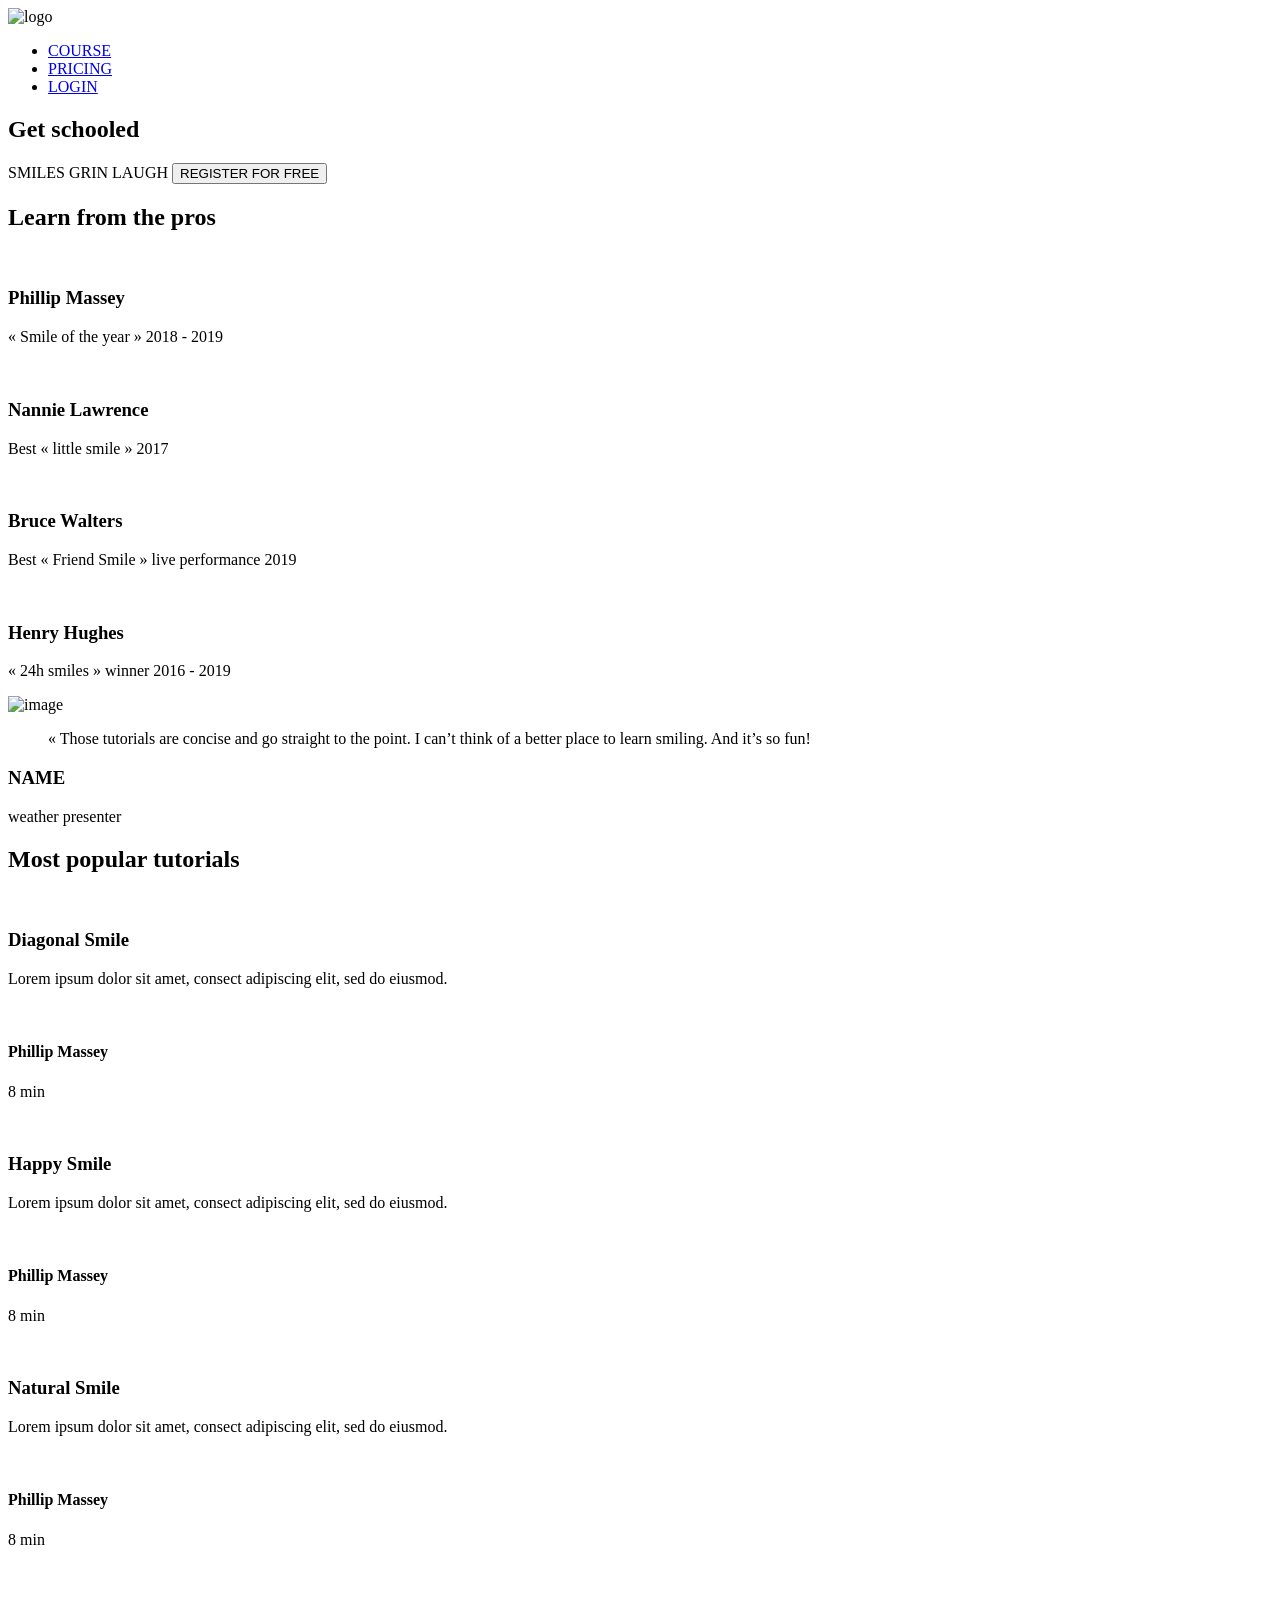
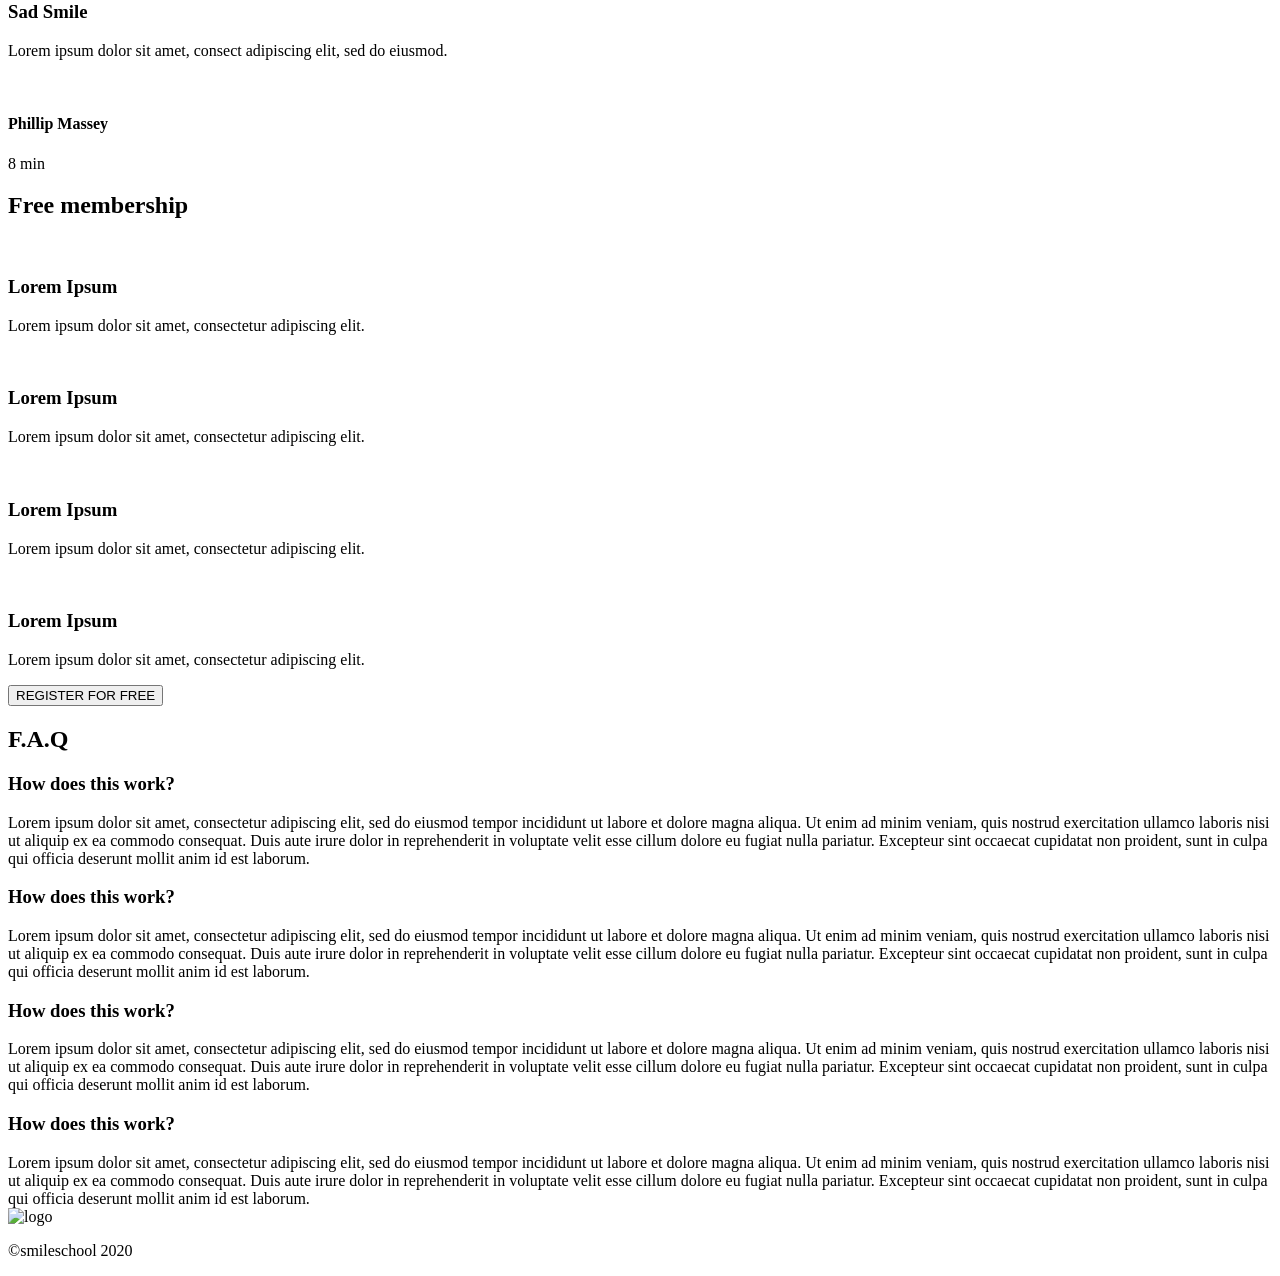
==== css_advanced/index.html @ 210aa3b8 "Update index.html" ====
<!DOCTYPE html>
<html lang="en">
<head>
    <meta charset="UTF-8">
    <meta name="viewport" content="width=device-width, initial-scale=1.0">
    <script src="https://kit.fontawesome.com/4a2b055604.js" crossorigin="anonymous"></script>
    <title>Document</title>
</head>
<body>
    <header>
        <nav>
            <img src="https://fakeimg.pl/250x250?text=Sample+Logo" alt="logo">
          
            <ul>
                <li><a href="#">COURSE</a></li>
                <li><a href="#">PRICING</a></li>
                <li><a href="#">LOGIN</a></li>
            </ul>
        </nav>
        
    </header>
    <main>
        <section>
            <div>
                <h1>Get schooled</h1>
                <span>SMILES</span>
                <span>GRIN</span>
                <span>LAUGH</span>
                <button>REGISTER FOR FREE</button>
            </div>
            <div>
                <h2>Learn from the pros</h2>
                <div>
                    <div>
                        <img src="./images/1 (3).png" alt="">
                        <h3>Phillip Massey</h3>
                        <p>« Smile of the year » 2018 - 2019</p>
                    </div>
                    <div>
                        <img src="./images/6.png" alt="">
                        <h3>Nannie Lawrence</h3>
                        <p>Best « little smile » 2017</p>
                    </div>
                    <div>
                        <img src="./images/7.png" alt="">
                        <h3>Bruce Walters</h3>
                        <p>Best « Friend Smile » live performance 2019</p>
                    </div>
                    <div>
                        <img src="./images/8.png" alt="">
                        <h3>Henry Hughes</h3>
                        <p>« 24h smiles » winner 2016 - 2019</p>
                    </div>
                </div>
            </div>
        </section>
        <section>
            <div>
                <img src="./images/Bitmap.png" alt="image">
            </div>
            <div>
                <blockquote>« Those tutorials are concise and go straight to the point. I can’t think of a better place to learn smiling. And it’s so fun!</blockquote>
                <h3>NAME</h3>
                <P>weather presenter</P>
            </div>
        </section>
        <section>
            <h2>Most popular tutorials</h2>
            <div>
                <img src="./images/Bitmap (1).png" alt="">
                <h3>Diagonal Smile</h3>
                <p>Lorem ipsum dolor sit amet, consect adipiscing elit, sed do eiusmod.</p>
                <div>
                    <img src="./images/1 (3).png" alt="">
                    <h4>Phillip Massey</h4>
                </div>
                <div>
                    <div><i class="fa-solid fa-star"></i></div>
                    <div><i class="fa-solid fa-star"></i></div>
                    <div><i class="fa-solid fa-star"></i></div>
                    <div><i class="fa-solid fa-star"></i></div>
                    <div><i class="fa-solid fa-star"></i></div>
                </div>
                <p>8 min</p>
            </div>
            <div>
                <img src="./images/Bitmap (4).png" alt="">
                <h3>Happy Smile</h3>
                <p>Lorem ipsum dolor sit amet, consect adipiscing elit, sed do eiusmod.</p>
                <div>
                    <img src="./images/1 (3).png" alt="">
                    <h4>Phillip Massey</h4>
                </div>
                <div>
                    <div><i class="fa-solid fa-star"></i></div>
                    <div><i class="fa-solid fa-star"></i></div>
                    <div><i class="fa-solid fa-star"></i></div>
                    <div><i class="fa-solid fa-star"></i></div>
                    <div><i class="fa-solid fa-star"></i></div>
                </div>
                <p>8 min</p>
            </div>
            <div>
                <img src="./images/Bitmap (3).png" alt="">
                <h3>Natural Smile</h3>
                <p>Lorem ipsum dolor sit amet, consect adipiscing elit, sed do eiusmod.</p>
                <div>
                    <img src="./images/1 (3).png" alt="">
                    <h4>Phillip Massey</h4>
                </div>
                <div>
                    <div><i class="fa-solid fa-star"></i></div>
                    <div><i class="fa-solid fa-star"></i></div>
                    <div><i class="fa-solid fa-star"></i></div>
                    <div><i class="fa-solid fa-star"></i></div>
                    <div><i class="fa-solid fa-star"></i></div>
                </div>
                <p>8 min</p>
            </div>
            <div>
                <img src="./images/Bitmap (2).png" alt="">
                <h3>Sad Smile</h3>
                <p>Lorem ipsum dolor sit amet, consect adipiscing elit, sed do eiusmod.</p>
                <div>
                    <img src="./images/1 (3).png" alt="">
                    <h4>Phillip Massey</h4>
                </div>
                <div>
                    <div><i class="fa-solid fa-star"></i></div>
                    <div><i class="fa-solid fa-star"></i></div>
                    <div><i class="fa-solid fa-star"></i></div>
                    <div><i class="fa-solid fa-star"></i></div>
                    <div><i class="fa-solid fa-star"></i></div>
                </div>
                <p>8 min</p>
            </div>
        </section>
        <section>
            <h2>Free membership</h2>
            <div>
                <img src="./images/smile.svg" alt="">
                <h3>Lorem Ipsum</h3>
                <p>Lorem ipsum dolor sit amet, consectetur adipiscing elit.</p>
            </div>
            <div>
                <img src="./images/smile.svg" alt="">
                <h3>Lorem Ipsum</h3>
                <p>Lorem ipsum dolor sit amet, consectetur adipiscing elit.</p>
            </div>
            <div>
                <img src="./images/smile.svg" alt="">
                <h3>Lorem Ipsum</h3>
                <p>Lorem ipsum dolor sit amet, consectetur adipiscing elit.</p>
            </div>
            <div>
                <img src="./images/smile.svg" alt="">
                <h3>Lorem Ipsum</h3>
                <p>Lorem ipsum dolor sit amet, consectetur adipiscing elit.</p>
            </div>
            <button>REGISTER FOR FREE</button>
        </section>
        <section>
            <h2>F.A.Q</h2>
            <div>
                <div>
                    <div>
                        <h3>How does this work?</h3>
                    </div>
                    <div>
                        Lorem ipsum dolor sit amet, consectetur adipiscing elit, sed do eiusmod tempor incididunt ut labore et dolore magna aliqua. Ut enim ad minim veniam, quis nostrud exercitation ullamco laboris nisi ut aliquip ex ea commodo consequat. Duis aute irure dolor in reprehenderit in voluptate velit esse cillum dolore eu fugiat nulla pariatur. Excepteur sint occaecat cupidatat non proident, sunt in culpa qui officia deserunt mollit anim id est laborum.
                    </div>

                    <div>
                        <h3>How does this work?</h3>
                    </div>
                    <div>
                        Lorem ipsum dolor sit amet, consectetur adipiscing elit, sed do eiusmod tempor incididunt ut labore et dolore magna aliqua. Ut enim ad minim veniam, quis nostrud exercitation ullamco laboris nisi ut aliquip ex ea commodo consequat. Duis aute irure dolor in reprehenderit in voluptate velit esse cillum dolore eu fugiat nulla pariatur. Excepteur sint occaecat cupidatat non proident, sunt in culpa qui officia deserunt mollit anim id est laborum.
                    </div>
                </div>
                <div>
                    <div>
                        <h3>How does this work?</h3>
                    </div>
                    <div>
                        Lorem ipsum dolor sit amet, consectetur adipiscing elit, sed do eiusmod tempor incididunt ut labore et dolore magna aliqua. Ut enim ad minim veniam, quis nostrud exercitation ullamco laboris nisi ut aliquip ex ea commodo consequat. Duis aute irure dolor in reprehenderit in voluptate velit esse cillum dolore eu fugiat nulla pariatur. Excepteur sint occaecat cupidatat non proident, sunt in culpa qui officia deserunt mollit anim id est laborum.
                    </div>
                    <div>
                        <h3>How does this work?</h3>
                    </div>
                    <div>
                        Lorem ipsum dolor sit amet, consectetur adipiscing elit, sed do eiusmod tempor incididunt ut labore et dolore magna aliqua. Ut enim ad minim veniam, quis nostrud exercitation ullamco laboris nisi ut aliquip ex ea commodo consequat. Duis aute irure dolor in reprehenderit in voluptate velit esse cillum dolore eu fugiat nulla pariatur. Excepteur sint occaecat cupidatat non proident, sunt in culpa qui officia deserunt mollit anim id est laborum.
                    </div>
                </div>
            </div>
        </section>
    </main>
    <footer>
        <section>
            <div>
                <img src="https://fakeimg.pl/250x250?text=Sample+Logo" alt="logo">
                <div>
                    <i class="fa-brands fa-facebook"></i>
                    <i class="fa-brands fa-twitter"></i>
                    <i class="fa-brands fa-instagram"></i>
                </div>
            </div>
            <p>©smileschool 2020</p>
        </section>
    </footer>
</body>
</html>
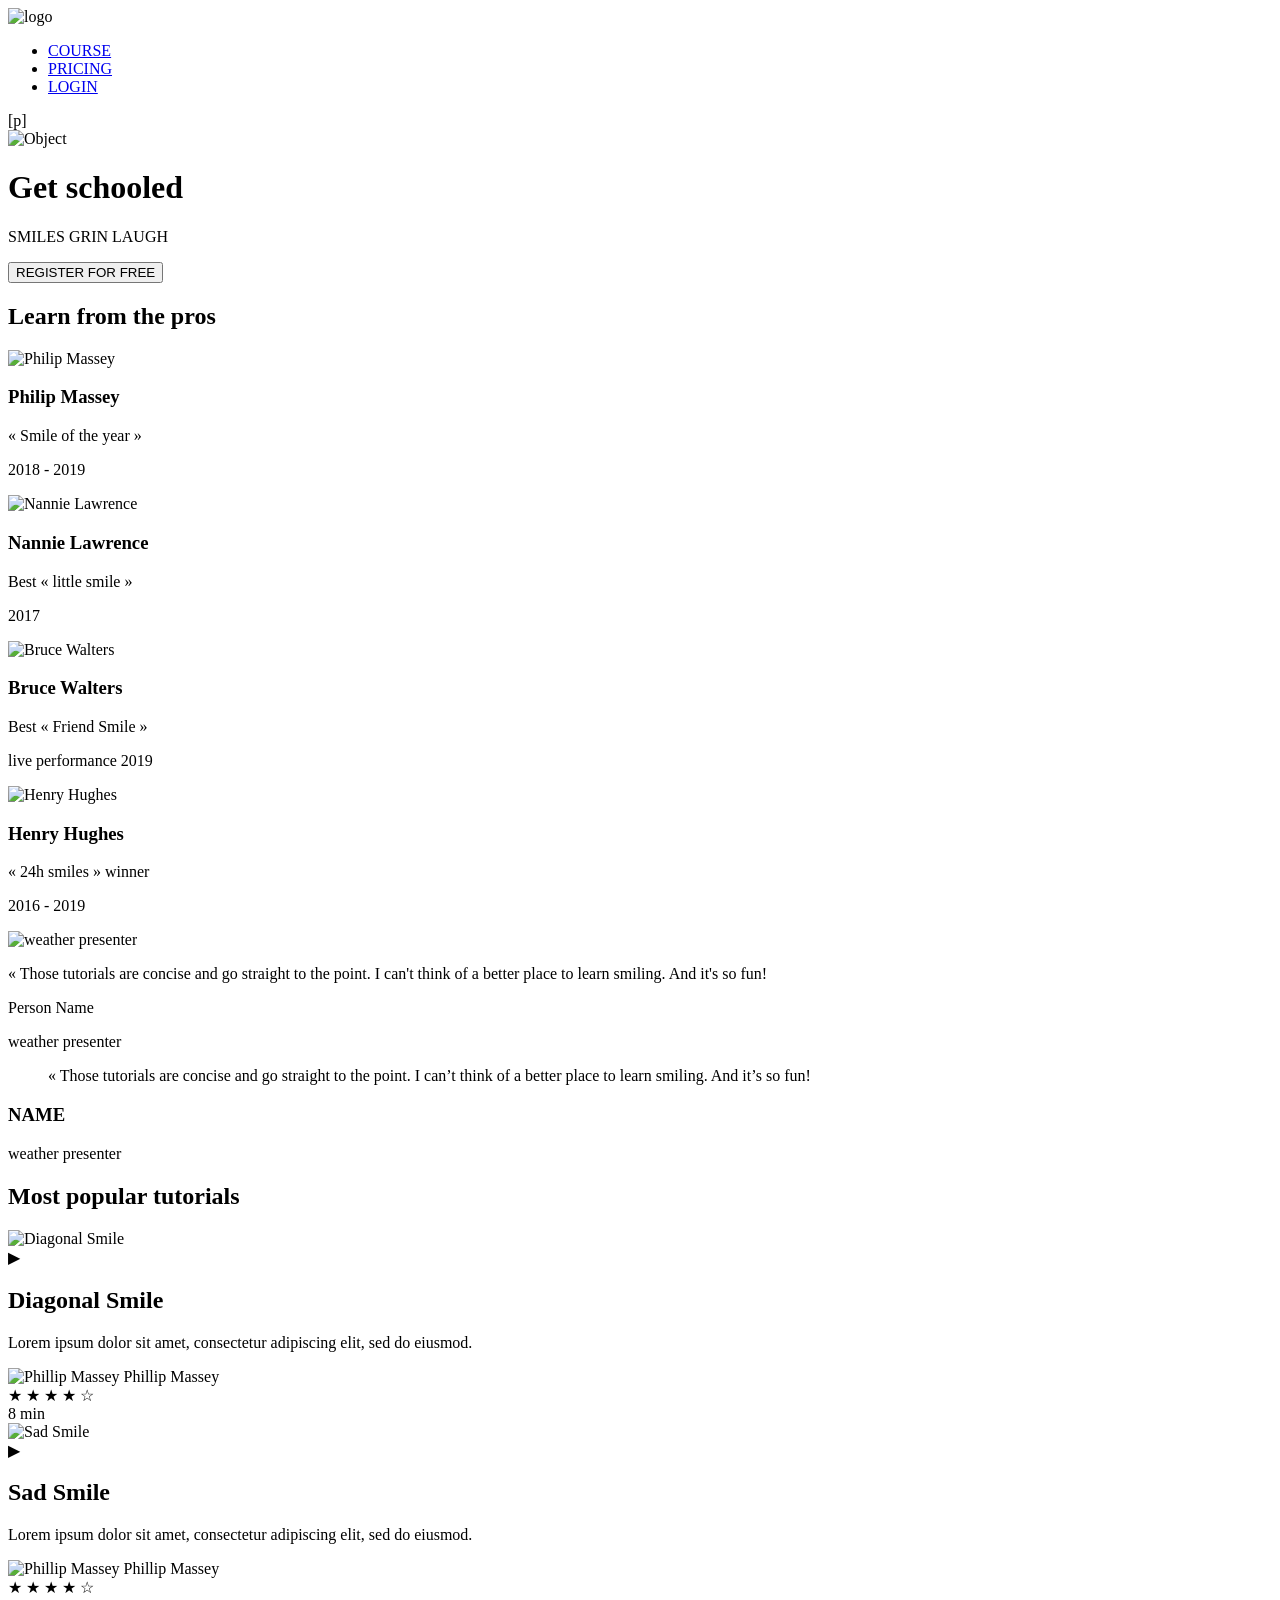
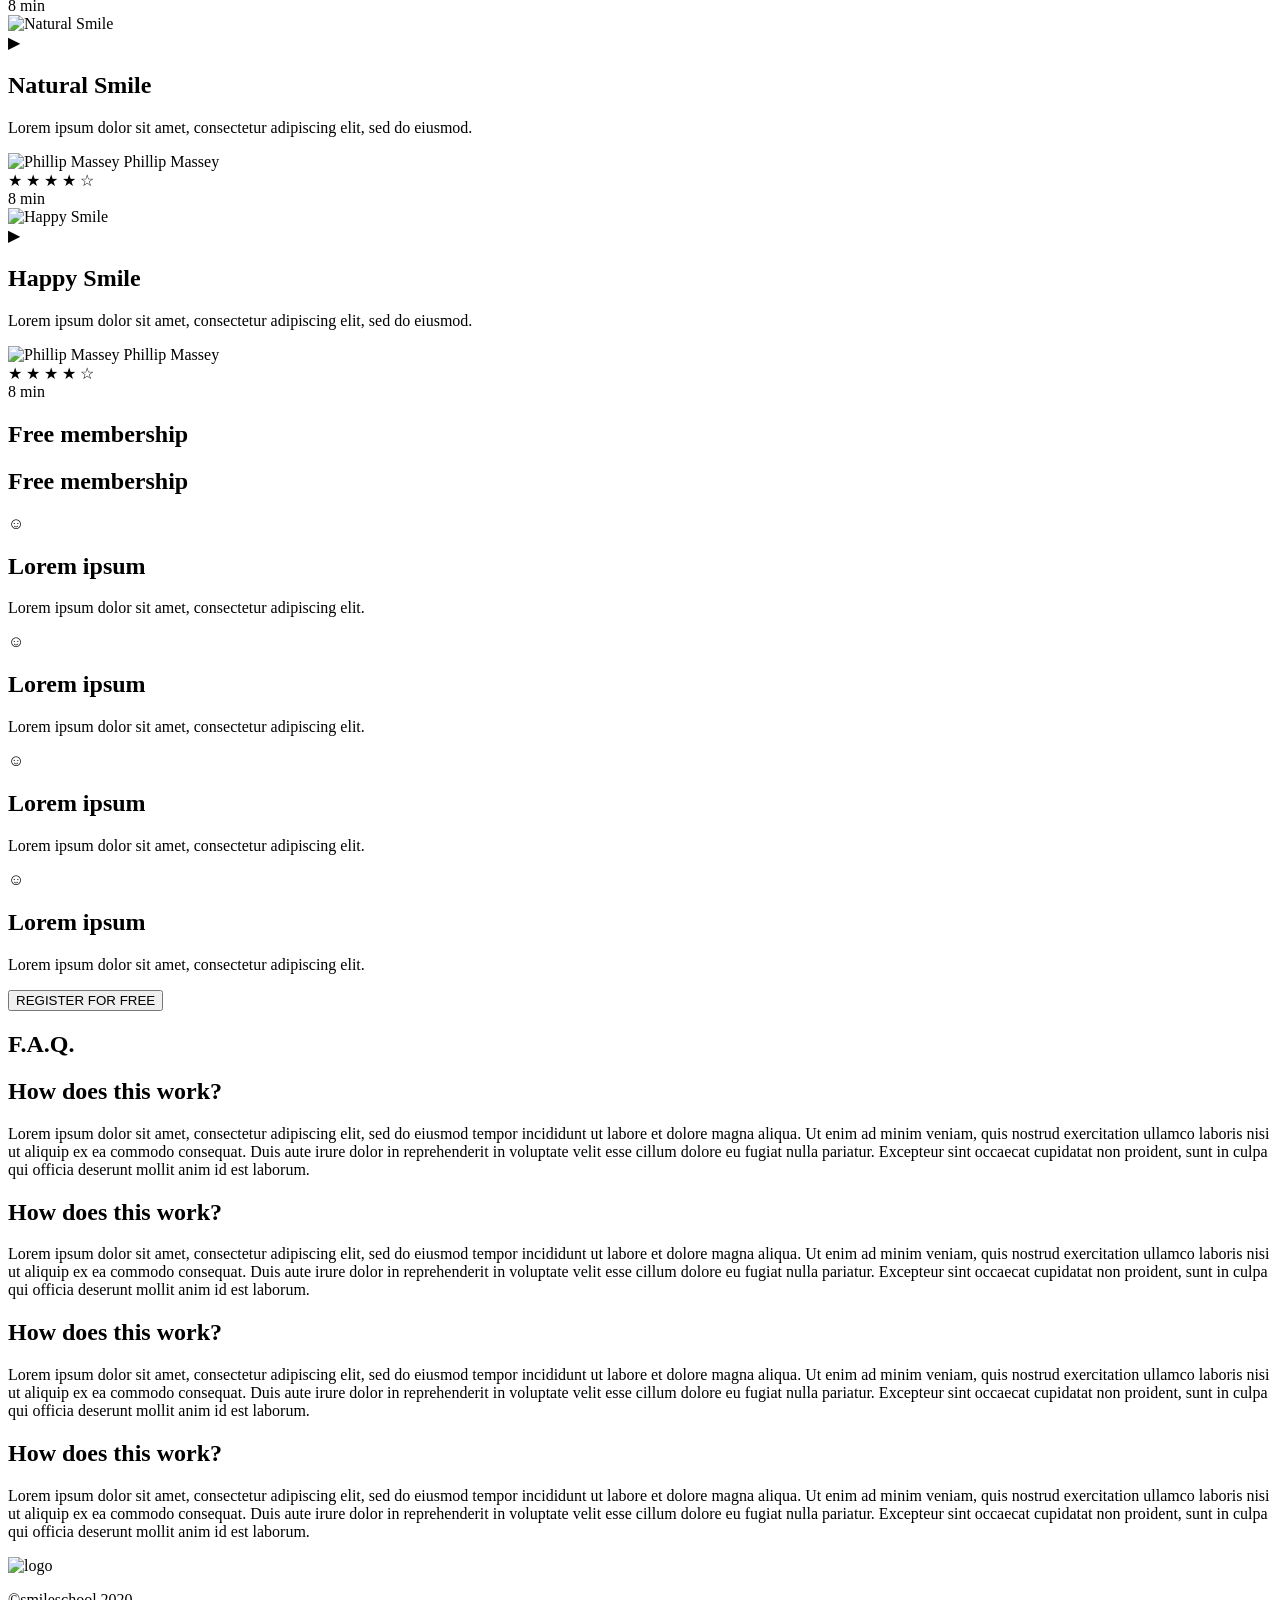
==== commit 58c103d8: "Update index.html" ====
--- a/css_advanced/index.html
+++ b/css_advanced/index.html
@@ -1,16 +1,17 @@
 <!DOCTYPE html>
 <html lang="en">
 <head>
-    <meta charset="UTF-8">
+    <meta charset="UTF-8"
     <meta name="viewport" content="width=device-width, initial-scale=1.0">
     <script src="https://kit.fontawesome.com/4a2b055604.js" crossorigin="anonymous"></script>
-    <title>Document</title>
+    <link href="styles.css" rel="stylesheet">
+    <title>smile school</title>
 </head>
 <body>
-    <header>
-        <nav>
-            <img src="https://fakeimg.pl/250x250?text=Sample+Logo" alt="logo">
-          
+        
+    <header class="navbar" >
+        <nav class="logo">
+            <img src="./CSS Advanced/logo.png" alt="logo">
             <ul>
                 <li><a href="#">COURSE</a></li>
                 <li><a href="#">PRICING</a></li>
@@ -20,43 +21,66 @@
         
     </header>
     <main>
+         [p]
+
+    <div class="hero-section">
+    <img src="./CSS Advanced/Object.png" alt="Object"> 
+    <div class="hero-content">
+        <h1>Get schooled</h1>
+        <p class="sub-heading">SMILES GRIN LAUGH</p>
+        <button>REGISTER FOR FREE</button>
+    </div>
+
+    <h2 class="learn-from-pros">Learn from the pros</h2>
+
+    <div class="pros-grid">
+        <div class="pro">
+            <img src="./CSS Advanced/1.png" alt="Philip Massey">
+            <h3>Philip Massey</h3>
+            <p>« Smile of the year »</p>
+            <p>2018 - 2019</p>
+        </div>
+
+        <div class="pro">
+            <img src="./CSS Advanced/3.png" alt="Nannie Lawrence">
+            <h3>Nannie Lawrence</h3>
+            <p>Best « little smile »</p>
+            <p>2017</p>
+        </div>
+
+        <div class="pro">
+            <img src="./CSS Advanced/2.png" alt="Bruce Walters">
+            <h3>Bruce Walters</h3>
+            <p>Best « Friend Smile »</p>
+            <p>live performance 2019</p>
+        </div>
+
+        <div class="pro">
+            <img src="./CSS Advanced/4.png" alt="Henry Hughes">
+            <h3>Henry Hughes</h3>
+            <p>« 24h smiles » winner</p>
+            <p>2016 - 2019</p>
+        </div>
+    </div>
+</div>
+
+        </section>
         <section>
             <div>
-                <h1>Get schooled</h1>
-                <span>SMILES</span>
-                <span>GRIN</span>
-                <span>LAUGH</span>
-                <button>REGISTER FOR FREE</button>
-            </div>
-            <div>
-                <h2>Learn from the pros</h2>
-                <div>
-                    <div>
-                        <img src="./images/1 (3).png" alt="">
-                        <h3>Phillip Massey</h3>
-                        <p>« Smile of the year » 2018 - 2019</p>
-                    </div>
-                    <div>
-                        <img src="./images/6.png" alt="">
-                        <h3>Nannie Lawrence</h3>
-                        <p>Best « little smile » 2017</p>
-                    </div>
-                    <div>
-                        <img src="./images/7.png" alt="">
-                        <h3>Bruce Walters</h3>
-                        <p>Best « Friend Smile » live performance 2019</p>
-                    </div>
-                    <div>
-                        <img src="./images/8.png" alt="">
-                        <h3>Henry Hughes</h3>
-                        <p>« 24h smiles » winner 2016 - 2019</p>
-                    </div>
-                </div>
-            </div>
-        </section>
-        <section>
-            <div>
-                <img src="./images/Bitmap.png" alt="image">
+            <div class="testimonials"><div class="testimonial-box">
+    <div class="image-container">
+        <img src="./CSS Advanced/5.png" alt="weather presenter" class="person-image">
+    </div>
+
+
+       <div class="text-container">
+            <p class="quote">« Those tutorials are concise and go straight to the point. I can't think of a better place to learn smiling. And it's so fun!</p>
+            <p class="person-name">Person Name</p>
+            <p class="person-title">weather presenter</p>
+         </div>
+       </div>
+
+            
             </div>
             <div>
                 <blockquote>« Those tutorials are concise and go straight to the point. I can’t think of a better place to learn smiling. And it’s so fun!</blockquote>
@@ -65,139 +89,168 @@
             </div>
         </section>
         <section>
-            <h2>Most popular tutorials</h2>
-            <div>
-                <img src="./images/Bitmap (1).png" alt="">
-                <h3>Diagonal Smile</h3>
-                <p>Lorem ipsum dolor sit amet, consect adipiscing elit, sed do eiusmod.</p>
-                <div>
-                    <img src="./images/1 (3).png" alt="">
-                    <h4>Phillip Massey</h4>
-                </div>
-                <div>
-                    <div><i class="fa-solid fa-star"></i></div>
-                    <div><i class="fa-solid fa-star"></i></div>
-                    <div><i class="fa-solid fa-star"></i></div>
-                    <div><i class="fa-solid fa-star"></i></div>
-                    <div><i class="fa-solid fa-star"></i></div>
-                </div>
-                <p>8 min</p>
-            </div>
-            <div>
-                <img src="./images/Bitmap (4).png" alt="">
-                <h3>Happy Smile</h3>
-                <p>Lorem ipsum dolor sit amet, consect adipiscing elit, sed do eiusmod.</p>
-                <div>
-                    <img src="./images/1 (3).png" alt="">
-                    <h4>Phillip Massey</h4>
-                </div>
-                <div>
-                    <div><i class="fa-solid fa-star"></i></div>
-                    <div><i class="fa-solid fa-star"></i></div>
-                    <div><i class="fa-solid fa-star"></i></div>
-                    <div><i class="fa-solid fa-star"></i></div>
-                    <div><i class="fa-solid fa-star"></i></div>
-                </div>
-                <p>8 min</p>
-            </div>
-            <div>
-                <img src="./images/Bitmap (3).png" alt="">
-                <h3>Natural Smile</h3>
-                <p>Lorem ipsum dolor sit amet, consect adipiscing elit, sed do eiusmod.</p>
-                <div>
-                    <img src="./images/1 (3).png" alt="">
-                    <h4>Phillip Massey</h4>
-                </div>
-                <div>
-                    <div><i class="fa-solid fa-star"></i></div>
-                    <div><i class="fa-solid fa-star"></i></div>
-                    <div><i class="fa-solid fa-star"></i></div>
-                    <div><i class="fa-solid fa-star"></i></div>
-                    <div><i class="fa-solid fa-star"></i></div>
-                </div>
-                <p>8 min</p>
-            </div>
-            <div>
-                <img src="./images/Bitmap (2).png" alt="">
-                <h3>Sad Smile</h3>
-                <p>Lorem ipsum dolor sit amet, consect adipiscing elit, sed do eiusmod.</p>
-                <div>
-                    <img src="./images/1 (3).png" alt="">
-                    <h4>Phillip Massey</h4>
-                </div>
-                <div>
-                    <div><i class="fa-solid fa-star"></i></div>
-                    <div><i class="fa-solid fa-star"></i></div>
-                    <div><i class="fa-solid fa-star"></i></div>
-                    <div><i class="fa-solid fa-star"></i></div>
-                    <div><i class="fa-solid fa-star"></i></div>
-                </div>
-                <p>8 min</p>
-            </div>
+            <div class="tutorials-container">
+    <h1>Most <span>popular</span> tutorials</h1>
+
+    <div class="tutorial-grid">
+        <div class="tutorial-item">
+            <div class="image-wrapper">
+                <img src="./CSS Advanced/9.png" alt="Diagonal Smile">
+                <div class="play-button">▶</div>
+            </div>
+            <h2>Diagonal Smile</h2>
+            <p>Lorem ipsum dolor sit amet, consectetur adipiscing elit, sed do eiusmod.</p>
+            <div class="tutorial-footer">
+                <div class="author">
+                    <img src="./CSS Advanced/1.png" alt="Phillip Massey">
+                    <span>Phillip Massey</span>
+                </div>
+                <div class="rating">
+                    ★ ★ ★ ★ ☆
+                </div>
+                <div class="duration">
+                    8 min
+                </div>
+            </div>
+        </div>
+
+        <!-- Repeat the tutorial-item div for the other tutorials -->
+
+        <div class="tutorial-item">
+            <div class="image-wrapper">
+                <img src="./CSS Advanced/7.png" alt="Sad Smile">
+                <div class="play-button">▶</div>
+            </div>
+            <h2>Sad Smile</h2>
+            <p>Lorem ipsum dolor sit amet, consectetur adipiscing elit, sed do eiusmod.</p>
+            <div class="tutorial-footer">
+                <div class="author">
+                    <img src="./CSS Advanced/1.png" alt="Phillip Massey">
+                    <span>Phillip Massey</span>
+                </div>
+                <div class="rating">
+                    ★ ★ ★ ★ ☆
+                </div>
+                <div class="duration">
+                    8 min
+                </div>
+            </div>
+        </div>
+
+        <div class="tutorial-item">
+            <div class="image-wrapper">
+                <img src="./CSS Advanced/8.png" alt="Natural Smile">
+                <div class="play-button">▶</div>
+            </div>
+            <h2>Natural Smile</h2>
+            <p>Lorem ipsum dolor sit amet, consectetur adipiscing elit, sed do eiusmod.</p>
+            <div class="tutorial-footer">
+                <div class="author">
+                    <img src="./CSS Advanced/1.png" alt="Phillip Massey">
+                    <span>Phillip Massey</span>
+                </div>
+                <div class="rating">
+                    ★ ★ ★ ★ ☆
+                </div>
+                <div class="duration">
+                    8 min
+                </div>
+            </div>
+        </div>
+
+        <div class="tutorial-item">
+            <div class="image-wrapper">
+                <img src="./CSS Advanced/6.png" alt="Happy Smile">
+                <div class="play-button">▶</div>
+            </div>
+            <h2>Happy Smile</h2>
+            <p>Lorem ipsum dolor sit amet, consectetur adipiscing elit, sed do eiusmod.</p>
+            <div class="tutorial-footer">
+                <div class="author">
+                    <img src="./CSS Advanced/1.png" alt="Phillip Massey">
+                    <span>Phillip Massey</span>
+                </div>
+                <div class="rating">
+                    ★ ★ ★ ★ ☆
+                </div>
+                <div class="duration">
+                    8 min
+                </div>
+            </div>
+        </div>
+    </div>
+</div>
         </section>
         <section>
             <h2>Free membership</h2>
-            <div>
-                <img src="./images/smile.svg" alt="">
-                <h3>Lorem Ipsum</h3>
-                <p>Lorem ipsum dolor sit amet, consectetur adipiscing elit.</p>
-            </div>
-            <div>
-                <img src="./images/smile.svg" alt="">
-                <h3>Lorem Ipsum</h3>
-                <p>Lorem ipsum dolor sit amet, consectetur adipiscing elit.</p>
-            </div>
-            <div>
-                <img src="./images/smile.svg" alt="">
-                <h3>Lorem Ipsum</h3>
-                <p>Lorem ipsum dolor sit amet, consectetur adipiscing elit.</p>
-            </div>
-            <div>
-                <img src="./images/smile.svg" alt="">
-                <h3>Lorem Ipsum</h3>
-                <p>Lorem ipsum dolor sit amet, consectetur adipiscing elit.</p>
-            </div>
-            <button>REGISTER FOR FREE</button>
-        </section>
-        <section>
-            <h2>F.A.Q</h2>
-            <div>
-                <div>
-                    <div>
-                        <h3>How does this work?</h3>
-                    </div>
-                    <div>
-                        Lorem ipsum dolor sit amet, consectetur adipiscing elit, sed do eiusmod tempor incididunt ut labore et dolore magna aliqua. Ut enim ad minim veniam, quis nostrud exercitation ullamco laboris nisi ut aliquip ex ea commodo consequat. Duis aute irure dolor in reprehenderit in voluptate velit esse cillum dolore eu fugiat nulla pariatur. Excepteur sint occaecat cupidatat non proident, sunt in culpa qui officia deserunt mollit anim id est laborum.
-                    </div>
-
-                    <div>
-                        <h3>How does this work?</h3>
-                    </div>
-                    <div>
-                        Lorem ipsum dolor sit amet, consectetur adipiscing elit, sed do eiusmod tempor incididunt ut labore et dolore magna aliqua. Ut enim ad minim veniam, quis nostrud exercitation ullamco laboris nisi ut aliquip ex ea commodo consequat. Duis aute irure dolor in reprehenderit in voluptate velit esse cillum dolore eu fugiat nulla pariatur. Excepteur sint occaecat cupidatat non proident, sunt in culpa qui officia deserunt mollit anim id est laborum.
-                    </div>
-                </div>
-                <div>
-                    <div>
-                        <h3>How does this work?</h3>
-                    </div>
-                    <div>
-                        Lorem ipsum dolor sit amet, consectetur adipiscing elit, sed do eiusmod tempor incididunt ut labore et dolore magna aliqua. Ut enim ad minim veniam, quis nostrud exercitation ullamco laboris nisi ut aliquip ex ea commodo consequat. Duis aute irure dolor in reprehenderit in voluptate velit esse cillum dolore eu fugiat nulla pariatur. Excepteur sint occaecat cupidatat non proident, sunt in culpa qui officia deserunt mollit anim id est laborum.
-                    </div>
-                    <div>
-                        <h3>How does this work?</h3>
-                    </div>
-                    <div>
-                        Lorem ipsum dolor sit amet, consectetur adipiscing elit, sed do eiusmod tempor incididunt ut labore et dolore magna aliqua. Ut enim ad minim veniam, quis nostrud exercitation ullamco laboris nisi ut aliquip ex ea commodo consequat. Duis aute irure dolor in reprehenderit in voluptate velit esse cillum dolore eu fugiat nulla pariatur. Excepteur sint occaecat cupidatat non proident, sunt in culpa qui officia deserunt mollit anim id est laborum.
-                    </div>
-                </div>
-            </div>
-        </section>
+        <div class="membership-box">
+        
+            <h1>Free membership</h1>
+
+        <div class="feature-container">
+        <div class="feature">
+            <div class="icon">☺</div>
+            <h2>Lorem ipsum</h2>
+            <p>Lorem ipsum dolor sit amet, consectetur adipiscing elit.</p>
+        </div>
+
+        <div class="feature">
+            <div class="icon">☺</div>
+            <h2>Lorem ipsum</h2>
+            <p>Lorem ipsum dolor sit amet, consectetur adipiscing elit.</p>
+        </div>
+
+        <div class="feature">
+            <div class="icon">☺</div>
+            <h2>Lorem ipsum</h2>
+            <p>Lorem ipsum dolor sit amet, consectetur adipiscing elit.</p>
+        </div>
+
+        <div class="feature">
+            <div class="icon">☺</div>
+            <h2>Lorem ipsum</h2>
+            <p>Lorem ipsum dolor sit amet, consectetur adipiscing elit.</p>
+        </div>
+    </div>
+
+    <button>REGISTER FOR FREE</button>
+</div>
+        </section>
+        <section>
+    <div class="faq-container">
+       <h1>F.A.Q.</h1>
+
+    <div class="faq-row">
+        <div class="faq-item">
+            <h2>How does this work?</h2>
+            <p>Lorem ipsum dolor sit amet, consectetur adipiscing elit, sed do eiusmod tempor incididunt ut labore et dolore magna aliqua. Ut enim ad minim veniam, quis nostrud exercitation ullamco laboris nisi ut aliquip ex ea commodo consequat. Duis aute irure dolor in reprehenderit in voluptate velit esse cillum dolore eu fugiat nulla pariatur. Excepteur sint occaecat cupidatat non proident, sunt in culpa qui officia deserunt mollit anim id est laborum.</p>
+        </div>
+
+        <div class="faq-item">
+            <h2>How does this work?</h2>
+            <p>Lorem ipsum dolor sit amet, consectetur adipiscing elit, sed do eiusmod tempor incididunt ut labore et dolore magna aliqua. Ut enim ad minim veniam, quis nostrud exercitation ullamco laboris nisi ut aliquip ex ea commodo consequat. Duis aute irure dolor in reprehenderit in voluptate velit esse cillum dolore eu fugiat nulla pariatur. Excepteur sint occaecat cupidatat non proident, sunt in culpa qui officia deserunt mollit anim id est laborum.</p>
+        </div>
+    </div>
+
+    <div class="faq-row">
+        <div class="faq-item">
+            <h2>How does this work?</h2>
+            <p>Lorem ipsum dolor sit amet, consectetur adipiscing elit, sed do eiusmod tempor incididunt ut labore et dolore magna aliqua. Ut enim ad minim veniam, quis nostrud exercitation ullamco laboris nisi ut aliquip ex ea commodo consequat. Duis aute irure dolor in reprehenderit in voluptate velit esse cillum dolore eu fugiat nulla pariatur. Excepteur sint occaecat cupidatat non proident, sunt in culpa qui officia deserunt mollit anim id est laborum.</p>
+        </div>
+
+        <div class="faq-item">
+            <h2>How does this work?</h2>
+            <p>Lorem ipsum dolor sit amet, consectetur adipiscing elit, sed do eiusmod tempor incididunt ut labore et dolore magna aliqua. Ut enim ad minim veniam, quis nostrud exercitation ullamco laboris nisi ut aliquip ex ea commodo consequat. Duis aute irure dolor in reprehenderit in voluptate velit esse cillum dolore eu fugiat nulla pariatur. Excepteur sint occaecat cupidatat non proident, sunt in culpa qui officia deserunt mollit anim id est laborum.</p>
+        </div>
+    </div>
+</div>
+ </div>
+    </section>
     </main>
     <footer>
         <section>
             <div>
-                <img src="https://fakeimg.pl/250x250?text=Sample+Logo" alt="logo">
+                <img src="CSS Advanced/logo.png" alt="logo">
                 <div>
                     <i class="fa-brands fa-facebook"></i>
                     <i class="fa-brands fa-twitter"></i>
@@ -209,3 +262,9 @@
     </footer>
 </body>
 </html>
+                    
+           
+               
+               
+                
+            
